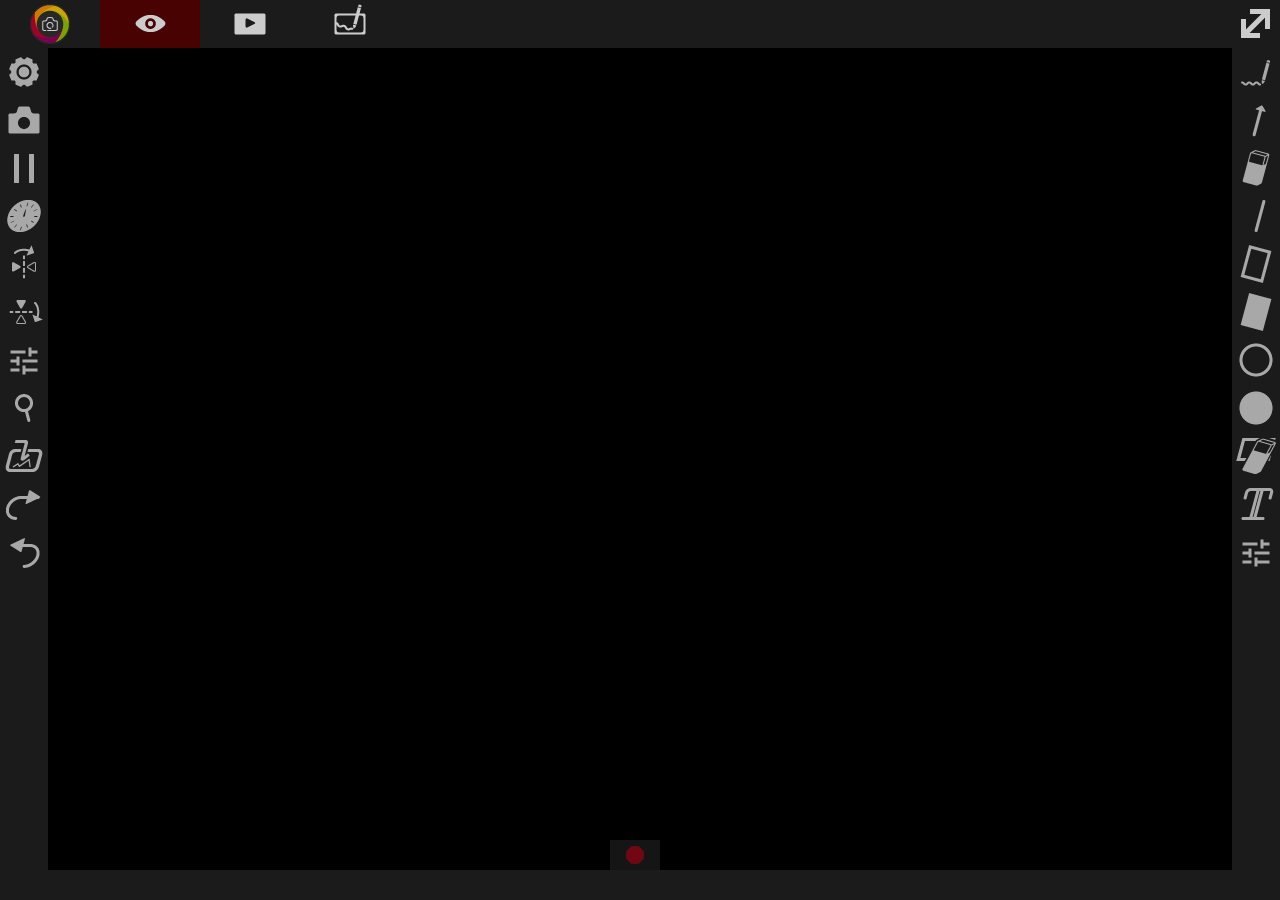
==== index.html @ b621c405 "20241227" ====
<!DOCTYPE html>
    <head>
        <meta charset="utf-8">
        <meta name='viewport' content='width=device-width,initial-scale=1,minimum-scale=1,maximum-scale=1'>
        
        <title>Smart DC</title>
        <link rel="stylesheet" href="css/main.css">
        <link rel="icon" href="favicon.ico" type="image/x-icon">
        <script src="js/jquery.js"></script>
        <script src="js/jquery-ui.min.js"></script>
        <script src="js/perspective-transform.min.js"></script>
        <script src="js/Ocr.js"></script>
        <script src="js/tiff.min.js"></script>
        <script src="js/jspdf.min.js"></script>
        <script src="js/canvastotiff.min.js"></script>
    </head>

    <body>    
        <script src="js/CropBox.js"></script>
        <script src="js/app.js"></script>
        <script src="js/fix-webm-duration.js"></script>
        <script src="js/d3.v3.min.js"></script>
        <label id = "recordtime"></label>
        <div id="dialogOcr" title="OCR" style="display:none;">
            <div id="dlgOcrTxt"></div>        
        </div>
        <div id="dialogSave" title="Save" style="display:none;">
            <div id="dlgSaveTxt"></div>        
        </div>
        <div id="captureHit" style="display:none;">
            <img  src="./css/images/icon/capture.png" with="40" heigh="40"></img>
        </div>
        <div id="SaveHit" style="display:none;">
            <img  src="./css/images/icon/saveDisk.png" with="40" heigh="40" style="background-color: black;"></img>
        </div> 
        <!-- <svg style="display:none;">
            <filter id="filter">
                <feColorMatrix type="matrix" values="0 1 0 0 0  1 0 0 0 0  0 0 1 0 0  0 0 0 1 0" />
            </filter>
        </svg> -->
            
        <canvas id="tempCanvas" style="display:none;"></canvas>

        <canvas id="tempCanvasGL" width="300" height = "300"></canvas>

        <!-- <div class="controls" style="position: absolute; left: calc(50%); top: 100px;">
            <label>Brightness: <input type="range" id="brightnessSlider" min="0" max="2" step="0.01" value="1"></label></p>
            <label>White Balance (Color Temp): <input type="range" id="whiteBalanceSlider" min="0.5" max="1.5" step="0.01" value="1"></label>
        </div> -->

        <!-- <iframe id="ocrFrame" src="ocrad.html"></iframe> -->
    </body>
</html>
---- css/main.css ----
html, body{
    width: 100%;
    height: 100%;
    margin: 0;
    color: #FFF;
    font-size: 12px;
    font-family: 'Droid sans', Helvetica, arial, 'Microsoft Jhenghei', 'PMingLiu', 'Heiti TC', sans-serif;
    position: relative;
    overflow: hidden;
    background-color: #222;
    background-size: cover;
}

.ui-dialog {
  font-size: 14px;
  text-align: center;
  border: 1px solid #AAA;
  background: #222;
}

.ui-widget-header,.ui-state-default{ 
  font-size: 16px;
  text-align: center;
  background-color:#444;
  border: 1px solid #AAA;
  color: #FFF;
  font-weight: bold;
}

.no-close .ui-dialog-titlebar-close {
  display: none;
}

.ui-button {
  font-size: 14px;
  text-align: center;
  /* font-weight: bold; */
  margin-top: 5px;
  margin-bottom: 5px;

  color: #FFF;
  background: #444;
  width: 120px;
  height: 22px;
  border: 1px solid #888;
  border-radius: 4px 4px 4px 4px;
}

svg {
    position: absolute;
    top: 0;
    left: 0;
  }
  
.line {
  stroke: blue;
  stroke-width: 0.7px;
  stroke-linecap: square;
}
  
.handle {
  fill: blue;
  pointer-events: all;
  stroke:blue;
  stroke-width: 2px;
  cursor: pointer;
  opacity: 0.8;
}

.slider {
  -webkit-appearance: none;
  -moz-appearance: none;
  overflow: hidden;
  width: 200;
  height: 20px;
  background: none;
  outline: none;
}

.slider::-moz-range-track {
    height: 8px;
    background: #ddd;
    border-radius: 5px;
  }

  .slider::-moz-range-thumb {
    width: 16px;
    height: 16px;
    background: #FAFAFA;
    border-radius: 50%;
    cursor: pointer;
    transition: .2s;
    /* 在 Firefox 中無需 margin-top 調整 */
  }

.slider::-webkit-slider-thumb {
  -webkit-appearance: none;
  position: relative;
  top: -6px;
  width: 16px;
  height: 16px;
  border-radius: 50%;
  background: #888;
  transition: .2s;
}

.slider::-webkit-slider-runnable-track {
  background-color: #FFF;
  height: 4px;
  border-radius: 5px;
}

.slider:active::-webkit-slider-thumb{
  top:-8px;
  width:20px;
  height:20px;
}

.MultiScanCnt {
  color: #22FF22;
  font-size: 400%;
  font-weight: bold;
  -webkit-text-stroke: 1px white;
}

  .slider_min {
    -webkit-appearance: none;
    -moz-appearance: none;
    overflow: hidden;
    width: 200px;
    height: 20px;
    background: none;
    outline: none;
  }

  .slider_min::-moz-range-track {
    height: 8px;
    background: #ddd;
    border-radius: 5px;
  }

  .slider_min::-moz-range-thumb {
    width: 16px;
    height: 16px;
    background: #FAFAFA;
    border-radius: 50%;
    cursor: pointer;
    transition: .2s;
    /* 在 Firefox 中無需 margin-top 調整 */
  }
  
  .slider_min::-webkit-slider-thumb {
    -webkit-appearance: none;
    position: relative;
    top: -4px;
    width: 10px;
    height: 10px;
    border-radius: 50%;
    background:#FAFAFA;
    transition: .2s;
  }
  
  .slider_min::-webkit-slider-runnable-track {
    background-color: #FFF;
    height: 3px;
    border-radius: 3px;
  }
  
  .slider_min:active::-webkit-slider-thumb{
    top:-4px;
    width:10px;
    height:10px;
  }

  .scrollable {
    overflow-y: auto; /* 垂直滾動條 */
    max-height: 100vh; /* 最大高度設為視窗高度 */
    scrollbar-width: thin; /* Firefox 設定滾動條寬度 */
    scrollbar-color: transparent transparent; /* 隱藏滾動條的顏色 */
}

.scrollable::-webkit-scrollbar {
        width: 0; /* 隱藏滾動條寬度 */
        height: 0; /* 隱藏橫向滾動條 */
}
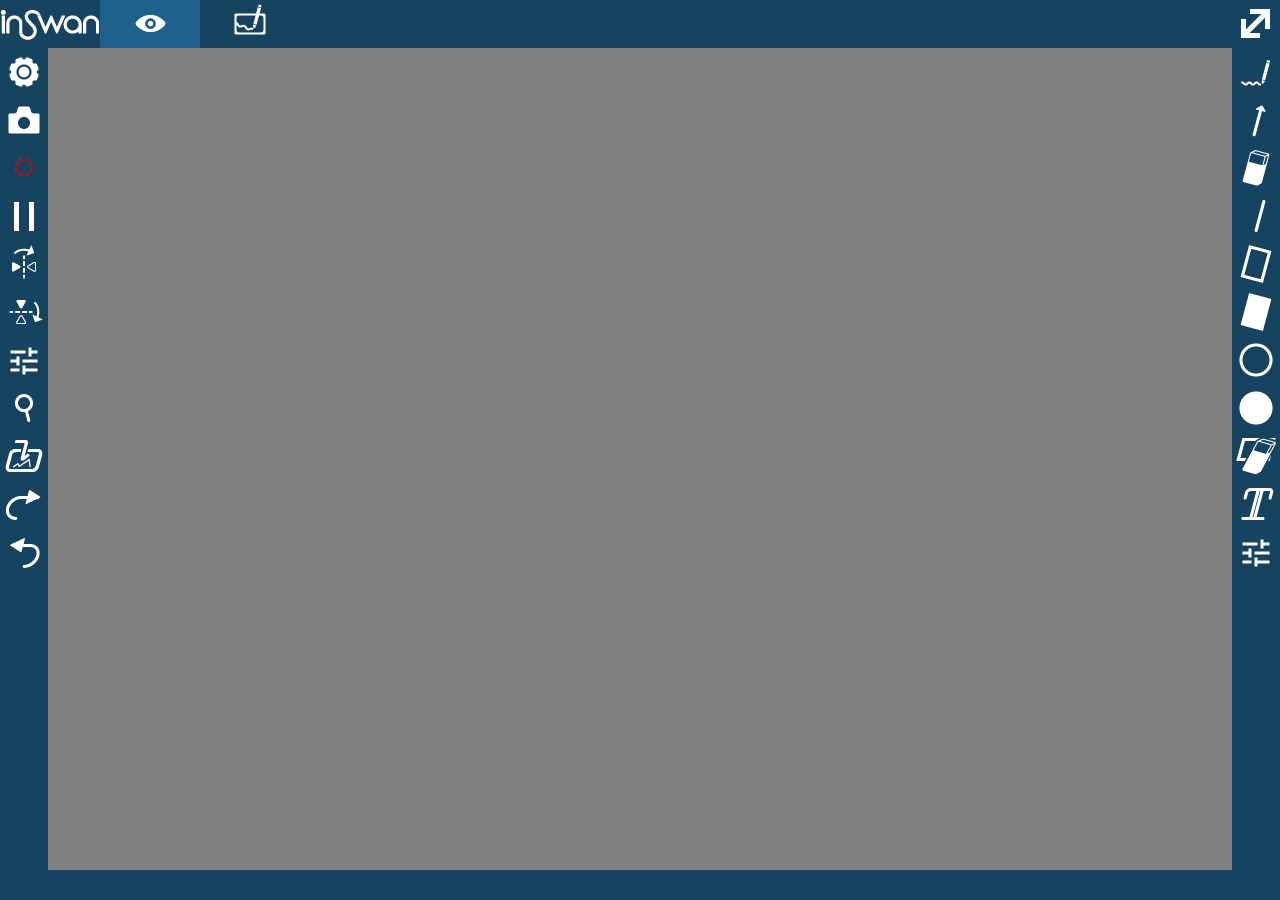
==== commit dd64870d: "2025020401" ====
--- a/index.html
+++ b/index.html
@@ -3,7 +3,7 @@
         <meta charset="utf-8">
         <meta name='viewport' content='width=device-width,initial-scale=1,minimum-scale=1,maximum-scale=1'>
         
-        <title>Smart DC</title>
+        <title>Documate</title>
         <link rel="stylesheet" href="css/main.css">
         <link rel="icon" href="favicon.ico" type="image/x-icon">
         <script src="js/jquery.js"></script>
@@ -17,7 +17,7 @@
 
     <body>    
         <script src="js/CropBox.js"></script>
-        <script src="js/app.js"></script>
+        <script src="js/app.js?v=1.25.0204.1"></script>
         <script src="js/fix-webm-duration.js"></script>
         <script src="js/d3.v3.min.js"></script>
         <label id = "recordtime"></label>
--- a/css/main.css
+++ b/css/main.css
@@ -8,75 +8,76 @@
     font-family: 'Droid sans', Helvetica, arial, 'Microsoft Jhenghei', 'PMingLiu', 'Heiti TC', sans-serif;
     position: relative;
     overflow: hidden;
-    background-color: #222;
+    background-color: #154360;
     background-size: cover;
 }
 
 .ui-dialog {
-  font-size: 14px;
-  text-align: center;
-  border: 1px solid #AAA;
-  background: #222;
-}
-
-.ui-widget-header,.ui-state-default{ 
-  font-size: 16px;
-  text-align: center;
-  background-color:#444;
-  border: 1px solid #AAA;
-  color: #FFF;
-  font-weight: bold;
+    font-size: 14px;
+    text-align: center;
+    border: 1px solid #AAA;
+    background: #154360;
+  }
+  
+  .ui-widget-header,.ui-state-default{ 
+    font-size: 16px;
+    text-align: center;
+    background-color:#154360;
+    border: 1px solid #AAA;
+    color: #FFF;
+    font-weight: bold;
 }
 
 .no-close .ui-dialog-titlebar-close {
-  display: none;
-}
-
-.ui-button {
-  font-size: 14px;
-  text-align: center;
-  /* font-weight: bold; */
-  margin-top: 5px;
-  margin-bottom: 5px;
-
-  color: #FFF;
-  background: #444;
-  width: 120px;
-  height: 22px;
-  border: 1px solid #888;
-  border-radius: 4px 4px 4px 4px;
-}
-
-svg {
-    position: absolute;
-    top: 0;
-    left: 0;
+    display: none;
   }
   
-.line {
-  stroke: blue;
-  stroke-width: 0.7px;
-  stroke-linecap: square;
-}
+  .ui-button {
+    font-size: 14px;
+    text-align: center;
+    /* font-weight: bold; */
+    margin-top: 5px;
+    margin-bottom: 5px;
   
-.handle {
-  fill: blue;
-  pointer-events: all;
-  stroke:blue;
-  stroke-width: 2px;
+    color: #FFF;
+    background: #154360;
+    width: 120px;
+    height: 22px;
+    border: 1px solid #888;
+    border-radius: 4px 4px 4px 4px;
+  }
+  
+  svg {
+      position: absolute;
+      top: 0;
+      left: 0;
+    }
+    
+  .line {
+    stroke: blue;
+    stroke-width: 0.7px;
+    stroke-linecap: square;
+  }
+    
+  .handle {
+    fill: blue;
+    pointer-events: all;
+    stroke:blue;
+    stroke-width: 2px;
   cursor: pointer;
-  opacity: 0.8;
-}
+    opacity: 0.8;
+  }
+  
+  .slider {
+    -webkit-appearance: none;
+  -moz-appearance: none;
+    overflow: hidden;
+    width: 200;
+    height: 20px;
+    background: none;
+    outline: none;
+  }
 
-.slider {
-  -webkit-appearance: none;
-  -moz-appearance: none;
-  overflow: hidden;
-  width: 200;
-  height: 20px;
-  background: none;
-  outline: none;
-}
 
 .slider::-moz-range-track {
     height: 8px;
@@ -93,42 +94,42 @@
     transition: .2s;
     /* 在 Firefox 中無需 margin-top 調整 */
   }
+  
+  .slider::-webkit-slider-thumb {
+    -webkit-appearance: none;
+    position: relative;
+    top: -6px;
+    width: 16px;
+    height: 16px;
+    border-radius: 50%;
+    background:#FAFAFA;
+    transition: .2s;
+  }
+  
+  .slider::-webkit-slider-runnable-track {
+    background-color: #FFF;
+    height: 4px;
+    border-radius: 5px;
+  }
+  
+  .slider:active::-webkit-slider-thumb{
+    top:-8px;
+    width:20px;
+    height:20px;
+  }
 
-.slider::-webkit-slider-thumb {
-  -webkit-appearance: none;
-  position: relative;
-  top: -6px;
-  width: 16px;
-  height: 16px;
-  border-radius: 50%;
-  background: #888;
-  transition: .2s;
-}
-
-.slider::-webkit-slider-runnable-track {
-  background-color: #FFF;
-  height: 4px;
-  border-radius: 5px;
-}
-
-.slider:active::-webkit-slider-thumb{
-  top:-8px;
-  width:20px;
-  height:20px;
-}
-
-.MultiScanCnt {
-  color: #22FF22;
-  font-size: 400%;
-  font-weight: bold;
-  -webkit-text-stroke: 1px white;
-}
+  .MultiScanCnt {
+    color: #154360;
+		font-size: 400%;
+    font-weight: bold;
+		-webkit-text-stroke: 1px white;
+  }
 
   .slider_min {
     -webkit-appearance: none;
     -moz-appearance: none;
     overflow: hidden;
-    width: 200px;
+    width: 200;
     height: 20px;
     background: none;
     outline: none;
@@ -173,16 +174,19 @@
     height:10px;
   }
 
-  .scrollable {
+.scrollable {
     overflow-y: auto; /* 垂直滾動條 */
+    overflow-x: auto; /* 垂直滾動條 */
     max-height: 100vh; /* 最大高度設為視窗高度 */
-    scrollbar-width: thin; /* Firefox 設定滾動條寬度 */
+    max-width: 100vw; /* 最大高度設為視窗高度 */
     scrollbar-color: transparent transparent; /* 隱藏滾動條的顏色 */
+    scrollbar-width: none; /* 適用於 Firefox */
+    -ms-overflow-style: none; /* 適用於 IE 和 Edge */
 }
 
 .scrollable::-webkit-scrollbar {
         width: 0; /* 隱藏滾動條寬度 */
         height: 0; /* 隱藏橫向滾動條 */
+        display: none; /* 適用於 Chrome 和 Safari */
 }
 
-
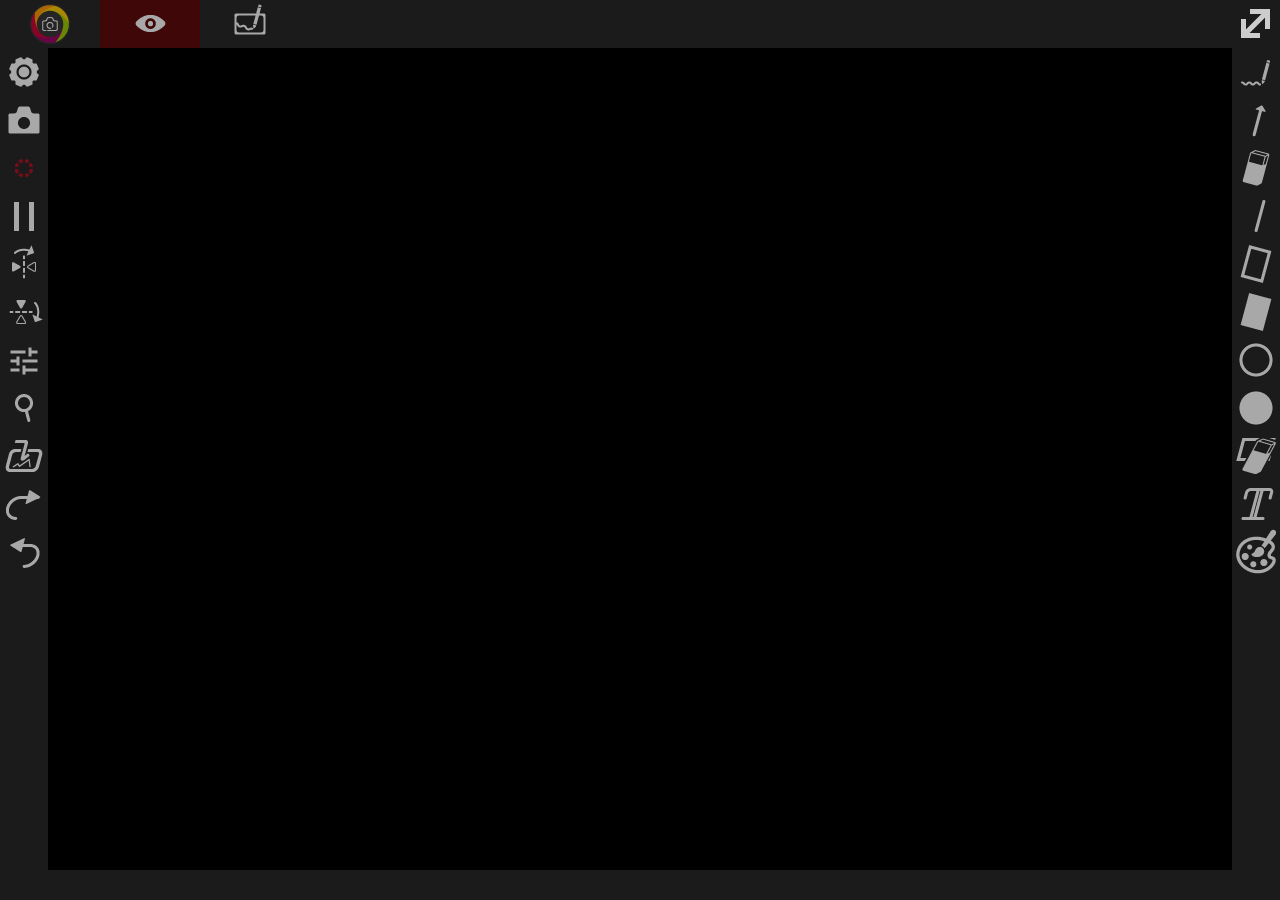
==== commit 9e153530: "2025030301" ====
--- a/index.html
+++ b/index.html
@@ -3,7 +3,7 @@
         <meta charset="utf-8">
         <meta name='viewport' content='width=device-width,initial-scale=1,minimum-scale=1,maximum-scale=1'>
         
-        <title>Documate</title>
+        <title>Smart DC</title>
         <link rel="stylesheet" href="css/main.css">
         <link rel="icon" href="favicon.ico" type="image/x-icon">
         <script src="js/jquery.js"></script>
@@ -17,7 +17,7 @@
 
     <body>    
         <script src="js/CropBox.js"></script>
-        <script src="js/app.js?v=1.25.0204.1"></script>
+        <script src="js/app.js?v=1.25.0213.2"></script>
         <script src="js/fix-webm-duration.js"></script>
         <script src="js/d3.v3.min.js"></script>
         <label id = "recordtime"></label>
--- a/css/main.css
+++ b/css/main.css
@@ -8,76 +8,75 @@
     font-family: 'Droid sans', Helvetica, arial, 'Microsoft Jhenghei', 'PMingLiu', 'Heiti TC', sans-serif;
     position: relative;
     overflow: hidden;
-    background-color: #154360;
+    background-color: #222;
     background-size: cover;
 }
 
 .ui-dialog {
-    font-size: 14px;
-    text-align: center;
-    border: 1px solid #AAA;
-    background: #154360;
-  }
-  
-  .ui-widget-header,.ui-state-default{ 
-    font-size: 16px;
-    text-align: center;
-    background-color:#154360;
-    border: 1px solid #AAA;
-    color: #FFF;
-    font-weight: bold;
+  font-size: 14px;
+  text-align: center;
+  border: 1px solid #AAA;
+  background: #222;
+}
+
+.ui-widget-header,.ui-state-default{ 
+  font-size: 16px;
+  text-align: center;
+  background-color:#444;
+  border: 1px solid #AAA;
+  color: #FFF;
+  font-weight: bold;
 }
 
 .no-close .ui-dialog-titlebar-close {
-    display: none;
+  display: none;
+}
+
+.ui-button {
+  font-size: 14px;
+  text-align: center;
+  /* font-weight: bold; */
+  margin-top: 5px;
+  margin-bottom: 5px;
+
+  color: #FFF;
+  background: #444;
+  width: 120px;
+  height: 22px;
+  border: 1px solid #888;
+  border-radius: 4px 4px 4px 4px;
+}
+
+svg {
+    position: absolute;
+    top: 0;
+    left: 0;
   }
   
-  .ui-button {
-    font-size: 14px;
-    text-align: center;
-    /* font-weight: bold; */
-    margin-top: 5px;
-    margin-bottom: 5px;
+.line {
+  stroke: blue;
+  stroke-width: 0.7px;
+  stroke-linecap: square;
+}
   
-    color: #FFF;
-    background: #154360;
-    width: 120px;
-    height: 22px;
-    border: 1px solid #888;
-    border-radius: 4px 4px 4px 4px;
-  }
-  
-  svg {
-      position: absolute;
-      top: 0;
-      left: 0;
-    }
-    
-  .line {
-    stroke: blue;
-    stroke-width: 0.7px;
-    stroke-linecap: square;
-  }
-    
-  .handle {
-    fill: blue;
-    pointer-events: all;
-    stroke:blue;
-    stroke-width: 2px;
+.handle {
+  fill: blue;
+  pointer-events: all;
+  stroke:blue;
+  stroke-width: 2px;
   cursor: pointer;
-    opacity: 0.8;
-  }
-  
-  .slider {
-    -webkit-appearance: none;
+  opacity: 0.8;
+}
+
+.slider {
+  -webkit-appearance: none;
   -moz-appearance: none;
-    overflow: hidden;
-    width: 200;
-    height: 20px;
-    background: none;
-    outline: none;
-  }
-
+  overflow: hidden;
+  width: 200;
+  height: 20px;
+  background: none;
+  outline: none;
+}
 
 .slider::-moz-range-track {
     height: 8px;
@@ -94,42 +93,42 @@
     transition: .2s;
     /* 在 Firefox 中無需 margin-top 調整 */
   }
-  
-  .slider::-webkit-slider-thumb {
-    -webkit-appearance: none;
-    position: relative;
-    top: -6px;
-    width: 16px;
-    height: 16px;
-    border-radius: 50%;
-    background:#FAFAFA;
-    transition: .2s;
-  }
-  
-  .slider::-webkit-slider-runnable-track {
-    background-color: #FFF;
-    height: 4px;
-    border-radius: 5px;
-  }
-  
-  .slider:active::-webkit-slider-thumb{
-    top:-8px;
-    width:20px;
-    height:20px;
-  }
 
-  .MultiScanCnt {
-    color: #154360;
-		font-size: 400%;
-    font-weight: bold;
-		-webkit-text-stroke: 1px white;
-  }
+.slider::-webkit-slider-thumb {
+  -webkit-appearance: none;
+  position: relative;
+  top: -6px;
+  width: 16px;
+  height: 16px;
+  border-radius: 50%;
+  background: #888;
+  transition: .2s;
+}
+
+.slider::-webkit-slider-runnable-track {
+  background-color: #FFF;
+  height: 4px;
+  border-radius: 5px;
+}
+
+.slider:active::-webkit-slider-thumb{
+  top:-8px;
+  width:20px;
+  height:20px;
+}
+
+.MultiScanCnt {
+  color: #22FF22;
+  font-size: 400%;
+  font-weight: bold;
+  -webkit-text-stroke: 1px white;
+}
 
   .slider_min {
     -webkit-appearance: none;
     -moz-appearance: none;
     overflow: hidden;
-    width: 200;
+    width: 200px;
     height: 20px;
     background: none;
     outline: none;
@@ -179,14 +178,12 @@
     overflow-x: auto; /* 垂直滾動條 */
     max-height: 100vh; /* 最大高度設為視窗高度 */
     max-width: 100vw; /* 最大高度設為視窗高度 */
+    scrollbar-width: thin; /* Firefox 設定滾動條寬度 */
     scrollbar-color: transparent transparent; /* 隱藏滾動條的顏色 */
-    scrollbar-width: none; /* 適用於 Firefox */
-    -ms-overflow-style: none; /* 適用於 IE 和 Edge */
 }
 
 .scrollable::-webkit-scrollbar {
         width: 0; /* 隱藏滾動條寬度 */
-        height: 0; /* 隱藏橫向滾動條 */
-        display: none; /* 適用於 Chrome 和 Safari */
+        height: 10; /* 隱藏橫向滾動條 */
 }
 
